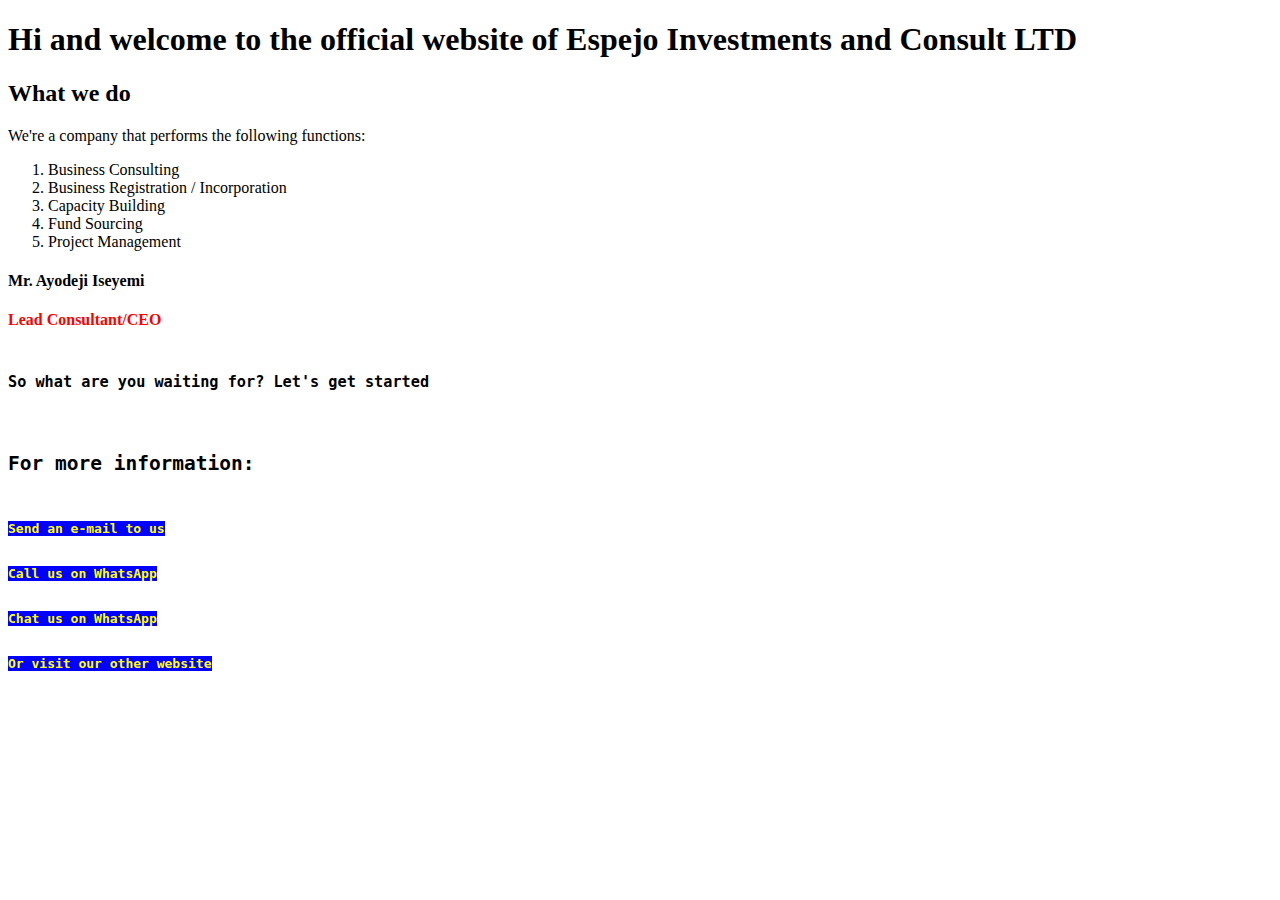
==== index.html @ 511d565a "index.html" ====
<!DOCTYPE html>
<html>
<head>
    <title>Espejo Investments and Consult Ltd</title>
    <link rel = "stylesheet" href = "styles.css"
<body>
    <h1>Hi and welcome to the official website of Espejo Investments and Consult LTD</h1>
    <h2>What we do</h2>
    <div id = "welcome">
        <p>
            
                
        We're a company that performs the following functions:
        <ol>
            <li>Business Consulting</li>
            <li>Business Registration / Incorporation</li>
            <li>Capacity Building</li>
            <li>Fund Sourcing</li>
            <li>Project Management</li>

        
        </ol>
        </p>
    </div>

    <h4>Mr. Ayodeji Iseyemi</h4>
    <b style="color:red">Lead Consultant/CEO</b>
    <pre>
        <h3>So what are you waiting for? Let's get started</h3>
        <h2>For more information:</h2>
        <div><a href="https://espejoinvestment@gmail.com" target="_blank"><b style = "color:yellow; background-color:blue">Send an e-mail to us</b></a></div>
        <div><a href="https://call.whatsapp.com/voice/CrrHocH2fXqRIvg9vWdeWU" target="_blank"><b style = "color:yellow; background-color:blue">Call us on WhatsApp</b></a></div></b>
        <div><a href="https://wa.link/mnhuv1" target="_blank"><b style = "color:yellow; background-color:blue">Chat us on WhatsApp</b></a></div>
        <div><a href="https://espejoinvestment.websites.co.in" target="_blank"><b style = "color:yellow; background-color:blue">Or visit our other website</b></a></div>
    </pre>
</body>
</html>
---- styles.css ----
body{
    background-image: url("https://www.freepik.com/premium-photo/business-man-typing-laptop-research-working-marketing-accounting-data-corporate-person-computer-reading-writing-email-planning-finance-project-office-with-smile_31649560.htm")
}
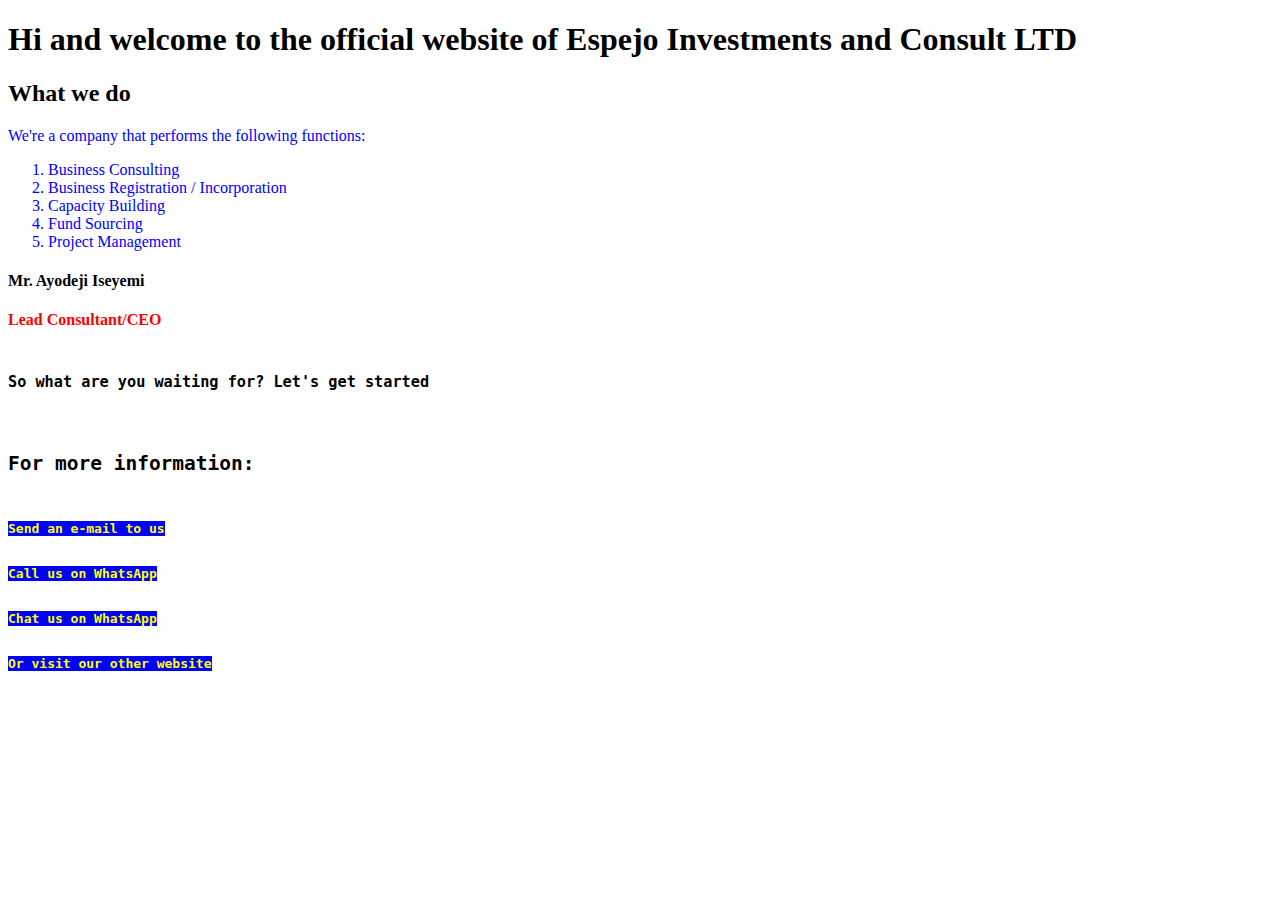
==== commit 2f0ec1f7: "index.html" ====
--- a/index.html
+++ b/index.html
@@ -2,7 +2,8 @@
 <html>
 <head>
     <title>Espejo Investments and Consult Ltd</title>
-    <link rel = "stylesheet" href = "styles.css"
+    <link rel = "icon" href="/storage/emulated/0/DCIM/Camera/IMG_20230904_212942_644.jpg">
+    <link rel = "stylesheet" href="styles.css">
 <body>
     <h1>Hi and welcome to the official website of Espejo Investments and Consult LTD</h1>
     <h2>What we do</h2>
--- a/styles.css
+++ b/styles.css
@@ -1,3 +1,4 @@
-body{
-    background-image: url("https://www.freepik.com/premium-photo/business-man-typing-laptop-research-working-marketing-accounting-data-corporate-person-computer-reading-writing-email-planning-finance-project-office-with-smile_31649560.htm")
+#welcome {
+    background-image: url("https://www.freepik.com/premium-photo/business-man-typing-laptop-research-working-marketing-accounting-data-corporate-person-computer-reading-writing-email-planning-finance-project-office-with-smile_31649560.htm");
+    color: blue
 }
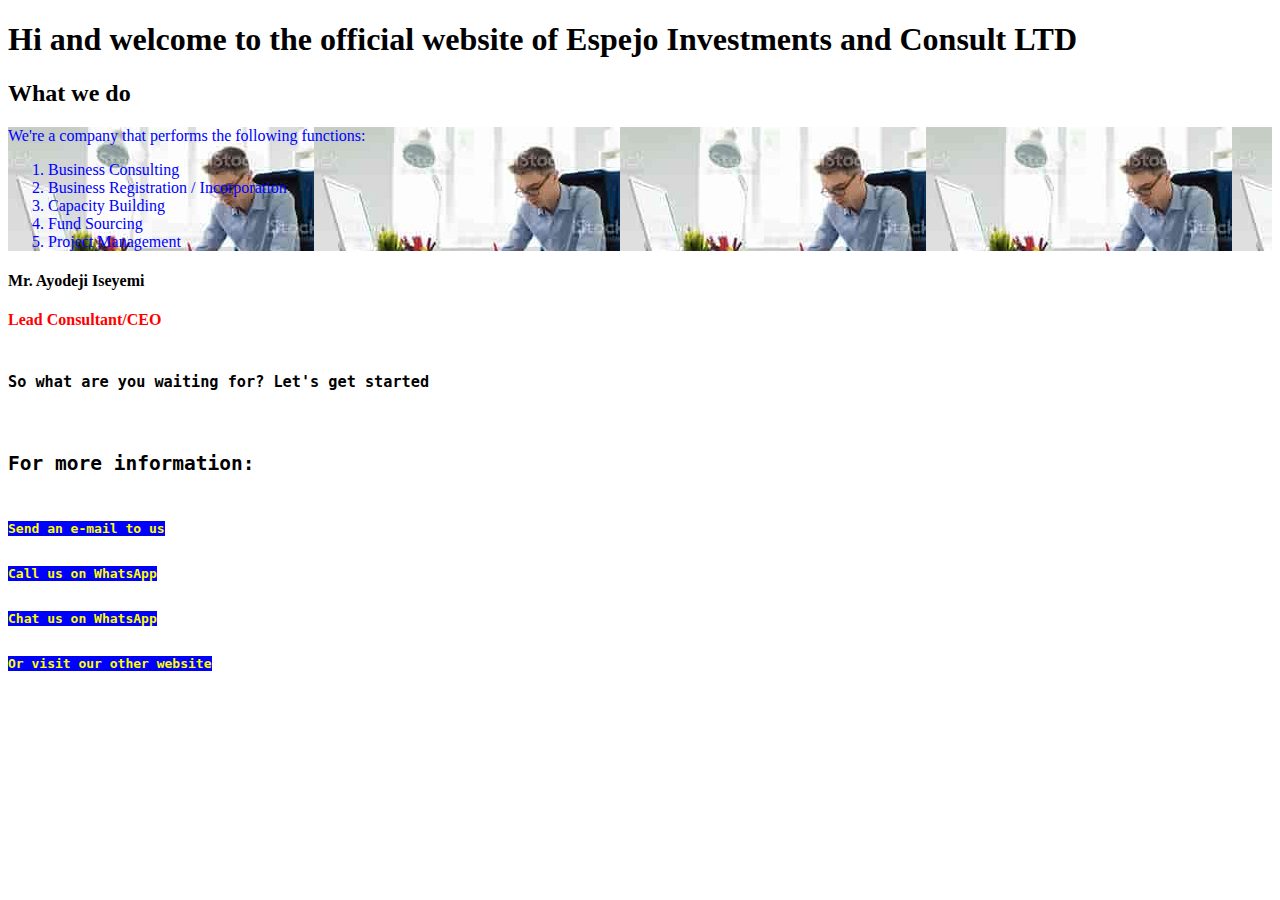
==== commit d9fbcb79: "index.html" ====
--- a/index.html
+++ b/index.html
@@ -26,7 +26,7 @@
 
     <h4>Mr. Ayodeji Iseyemi</h4>
     <b style="color:red">Lead Consultant/CEO</b>
-    <pre>
+    <pre id = "closing">
         <h3>So what are you waiting for? Let's get started</h3>
         <h2>For more information:</h2>
         <div><a href="https://espejoinvestment@gmail.com" target="_blank"><b style = "color:yellow; background-color:blue">Send an e-mail to us</b></a></div>
--- a/styles.css
+++ b/styles.css
@@ -1,4 +1,4 @@
 #welcome {
-    background-image: url("https://www.freepik.com/premium-photo/business-man-typing-laptop-research-working-marketing-accounting-data-corporate-person-computer-reading-writing-email-planning-finance-project-office-with-smile_31649560.htm");
+    background-image: url("[data-uri]");
     color: blue
 }
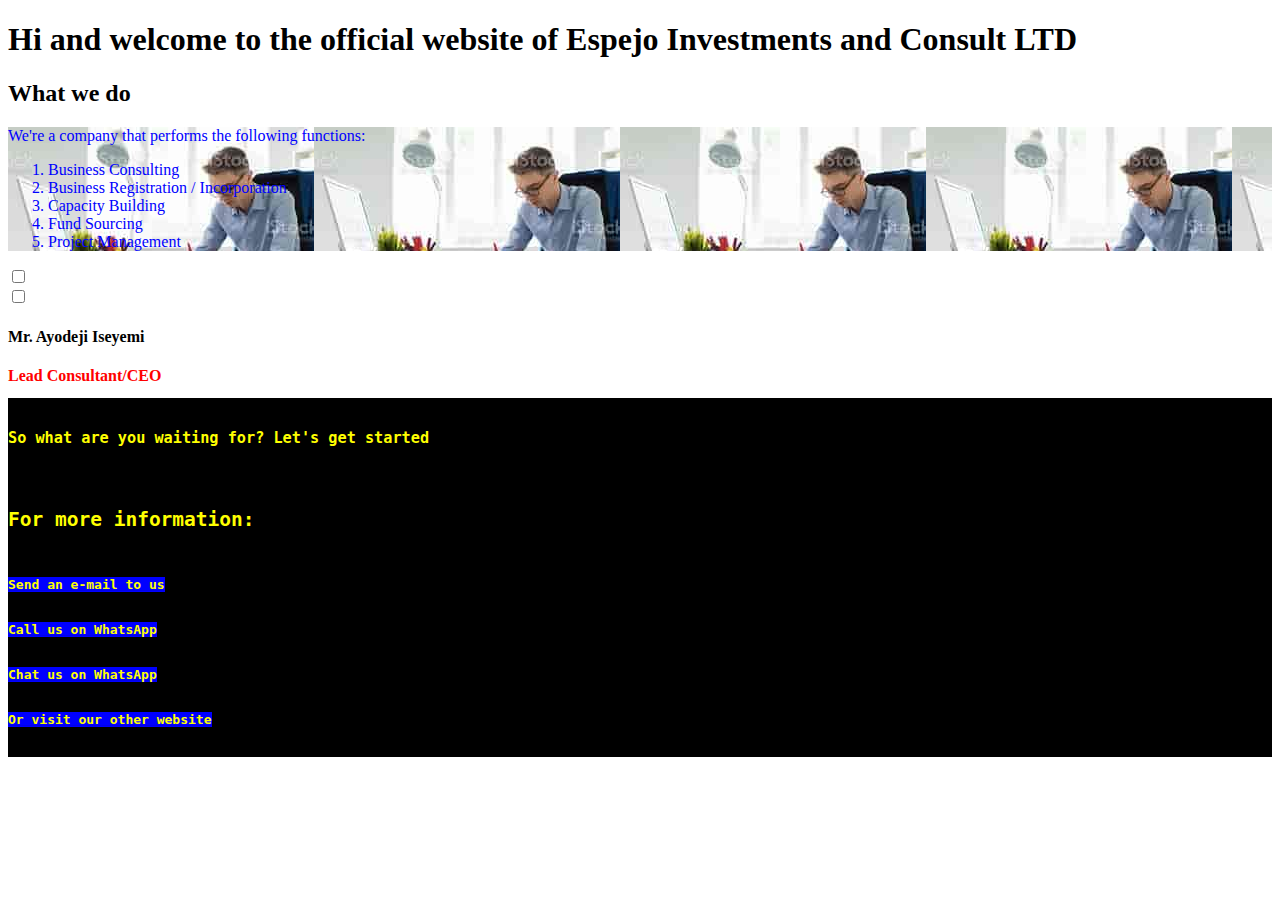
==== commit a02551f9: "index.html" ====
--- a/index.html
+++ b/index.html
@@ -24,6 +24,16 @@
         </p>
     </div>
 
+    <div id = "input">
+        <!--Receiving input from user-->
+        <form action = "mailto:espejoinvestment@gmail.com" method = "post">
+            <label text = "Do you need a loan">
+                <input type = "checkbox" value = "Hi, I need a loan"><br>
+            <label text = "Do you need business consultation?">
+                <input type = "checkbox" value = "Yes, I need business consultation">
+            
+    </div>
+
     <h4>Mr. Ayodeji Iseyemi</h4>
     <b style="color:red">Lead Consultant/CEO</b>
     <pre id = "closing">
--- a/styles.css
+++ b/styles.css
@@ -2,3 +2,7 @@
     background-image: url("[data-uri]");
     color: blue
 }
+#closing {
+    background-color: black;
+    color: yellow
+}
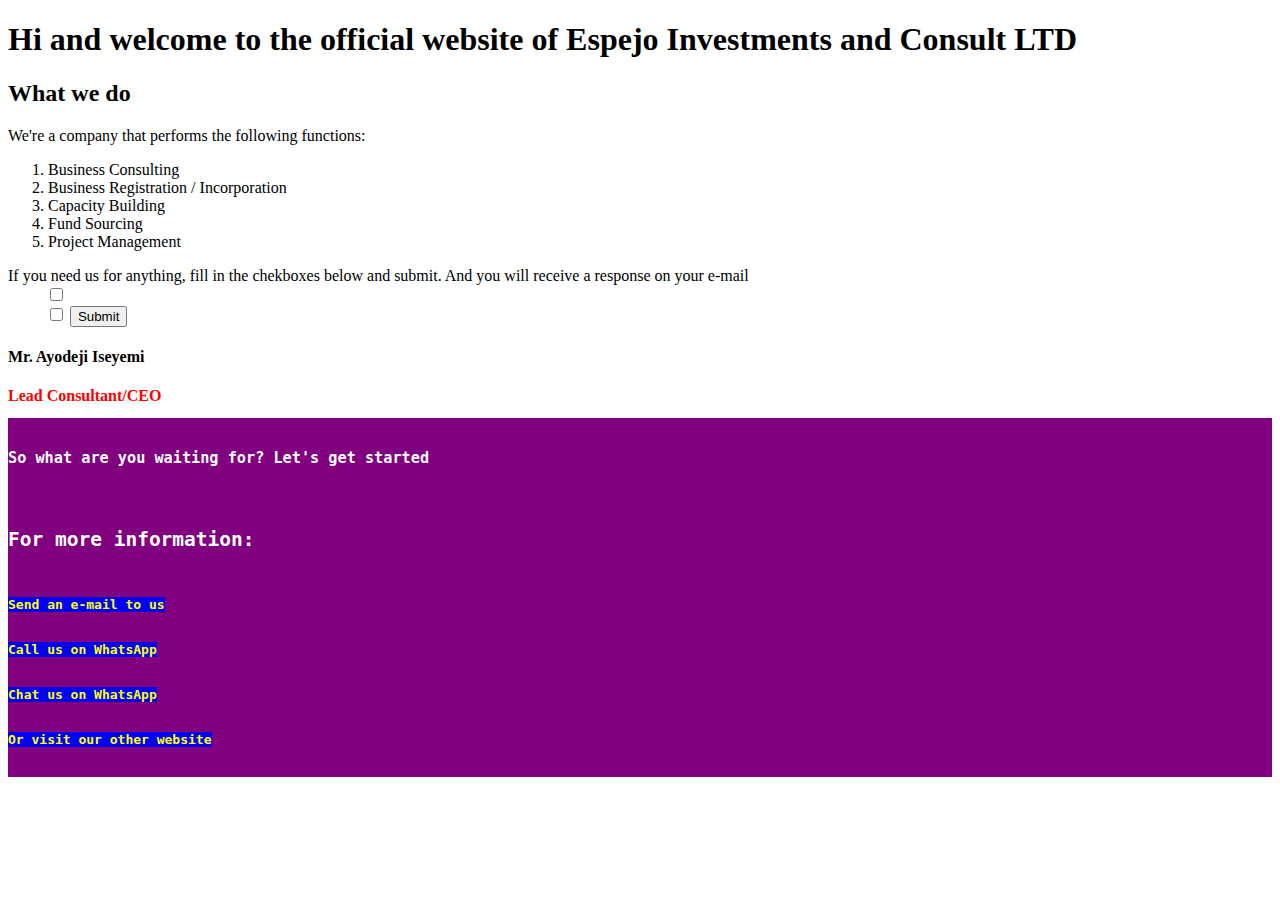
==== commit ccefd880: "Update index.html" ====
--- a/index.html
+++ b/index.html
@@ -23,14 +23,18 @@
         </ol>
         </p>
     </div>
-
+    <div class = "nice">
+        If you need us for anything, fill in the chekboxes below and submit. And you will receive a response on your e-mail
+    </div>
     <div id = "input">
         <!--Receiving input from user-->
         <form action = "mailto:espejoinvestment@gmail.com" method = "post">
-            <label text = "Do you need a loan">
+            <label text = "Do you need a loan"></label>
                 <input type = "checkbox" value = "Hi, I need a loan"><br>
-            <label text = "Do you need business consultation?">
+            <label text = "Do you need business consultation?"></label>
                 <input type = "checkbox" value = "Yes, I need business consultation">
+            <input type = "submit">
+            
             
     </div>
 
@@ -39,7 +43,7 @@
     <pre id = "closing">
         <h3>So what are you waiting for? Let's get started</h3>
         <h2>For more information:</h2>
-        <div><a href="https://espejoinvestment@gmail.com" target="_blank"><b style = "color:yellow; background-color:blue">Send an e-mail to us</b></a></div>
+        <div><a href="mailto:espejoinvestment@gmail.com" target="_blank"><b style = "color:yellow; background-color:blue">Send an e-mail to us</b></a></div>
         <div><a href="https://call.whatsapp.com/voice/CrrHocH2fXqRIvg9vWdeWU" target="_blank"><b style = "color:yellow; background-color:blue">Call us on WhatsApp</b></a></div></b>
         <div><a href="https://wa.link/mnhuv1" target="_blank"><b style = "color:yellow; background-color:blue">Chat us on WhatsApp</b></a></div>
         <div><a href="https://espejoinvestment.websites.co.in" target="_blank"><b style = "color:yellow; background-color:blue">Or visit our other website</b></a></div>
--- a/styles.css
+++ b/styles.css
@@ -1,8 +1,7 @@
-#welcome {
-    background-image: url("[data-uri]");
-    color: blue
+#closing {
+    background-color: purple;
+    color: white
 }
-#closing {
-    background-color: black;
-    color: yellow
+#input {
+    margin-left: 3%;
 }
